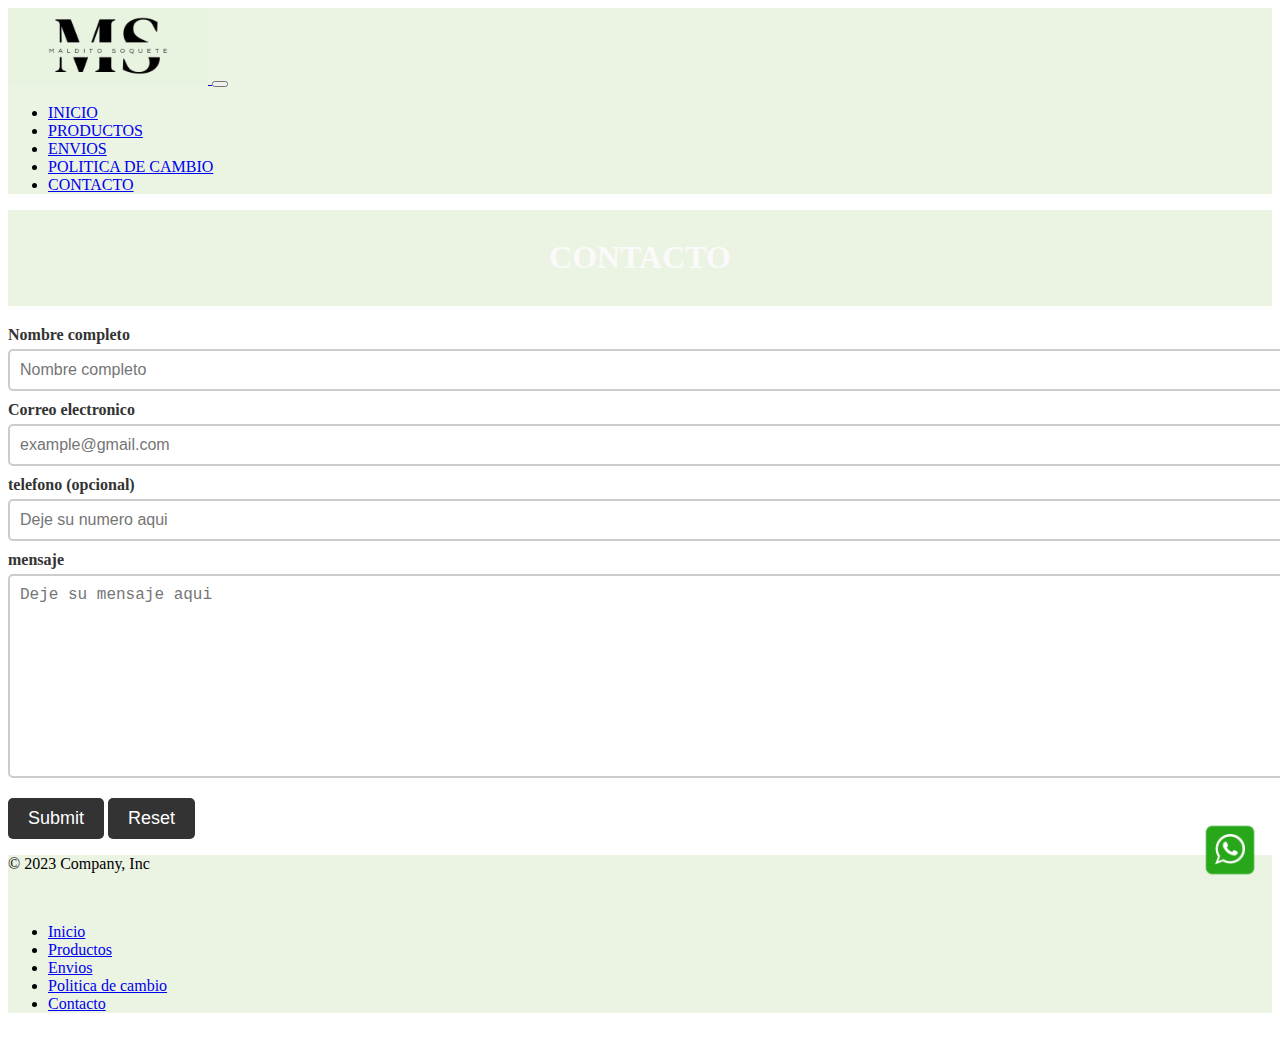
==== pages/contacto.html @ 059cf21d "algunos cambios en las pages" ====
<!DOCTYPE html>
<html lang="es">
  <head>
    <meta charset="UTF-8" />
    <meta name="viewport" content="width=device-width, initial-scale=1.0" />
    <link rel="stylesheet" href="../css/style.css" />
    <meta name="description" content="¡Hola! Somos emprendores apasionados que creamos un emocionante ecommerce especializado en la venta de medias. Nuestro nombre es Maldito Soquete!. dejanos tu informacion y contactanos para cualquier tipo de negocios o etc.">
    <title>Contacto - Maldito soquete</title>
    <link rel="shortcut icon" href="../media/ms_logo.jpeg" type="image/x-icon">
    <!-- Bootstrap -->
    <link
      href="https://cdn.jsdelivr.net/npm/bootstrap@5.3.2/dist/css/bootstrap.min.css"
      rel="stylesheet"
      integrity="sha384-T3c6CoIi6uLrA9TneNEoa7RxnatzjcDSCmG1MXxSR1GAsXEV/Dwwykc2MPK8M2HN"
      crossorigin="anonymous"
    />
  </head>
  <body>
    <!-- HEADER Y NAV -->
    <header class="navbar navbar-expand-lg encabezado">
      <div class="container-fluid">
        <a class="navbar-brand" href="../index.html">
          <img
            class="logo"
            src="../media/ms_logo.jpeg"
            alt="logo de maldito soquete"
          />
        </a>
        <button
          class="navbar-toggler"
          type="button"
          data-bs-toggle="collapse"
          data-bs-target="#navbarNav"
          aria-controls="navbarNav"
          aria-expanded="false"
          aria-label="Toggle navigation"
        >
          <span class="navbar-toggler-icon"></span>
        </button>
        <nav class="collapse navbar-collapse" id="navbarNav">
          <ul class="navbar-nav menuNav">
            <li class="nav-item">
              <a
                class="nav-link active"
                aria-current="page"
                href="../index.html"
                >inicio</a
              >
            </li>
            <li class="nav-item">
              <a class="nav-link" href="Productos.html">productos</a>
            </li>
            <li class="nav-item">
              <a class="nav-link" href="Envios.html">Envios</a>
            </li>
            <li class="nav-item">
              <a class="nav-link" href="politica.html">politica de cambio</a>
            </li>
            <li class="nav-item">
              <a class="nav-link" href="contacto.html">Contacto</a>
            </li>
          </ul>
        </nav>
      </div>
    </header>

    <main>
      <div class="bienvenidos">
        <h1>Contacto</h1>
      </div>

      <form>
        <label for="nombre">Nombre completo</label>
        <input type="text" id="nombre" placeholder="Nombre completo" required />

        <label class="formulario1" for="email">Correo electronico</label>
        <input
          type="text"
          id="email"
          placeholder="example@gmail.com"
          required
        />

        <label class="formulario1" for="phone">telefono (opcional)</label>
        <input type="text" id="phone" placeholder="Deje su numero aqui" />

        <label for="mensaje">mensaje</label>
        <textarea
          name=""
          id=""
          cols="30"
          rows="10"
          placeholder="Deje su mensaje aqui"
        ></textarea>

        <input class="botonForm" type="submit" />
        <input class="botonForm" type="reset" />
      </form>

      <!-- logo wpp -->
      <div>
        <a href="../media/whatsapp.png">
          <img
            class="logoWhats"
            src="../media/whatsapp.png"
            alt="logo de Whatsapp"
          />
        </a>
      </div>
    </main>

    <!-- FOOTER -->

    <div class="footerms">
      <footer
        class="d-flex flex-wrap justify-content-between align-items-center border-top"
      >
        <p class="col-md-4 mb-0 text-body-secondary">
          &copy; 2023 Company, Inc
        </p>

        <a
          href="/"
          class="col-md-4 d-flex align-items-center justify-content-center mb-3 mb-md-0 me-md-auto link-body-emphasis text-decoration-none"
        >
          <img style="width: 100px" src="./media/ms_logo.jpeg" alt="" />
        </a>

        <ul class="nav col-md-4 justify-content-end">
          <li class="nav-item">
            <a href="../index.html" class="nav-link px-2 text-body-secondary"
              >Inicio</a
            >
          </li>
          <li class="nav-item">
            <a href="Productos.html" class="nav-link px-2 text-body-secondary"
              >Productos</a
            >
          </li>
          <li class="nav-item">
            <a href="Envios.html" class="nav-link px-2 text-body-secondary"
              >Envios</a
            >
          </li>
          <li class="nav-item">
            <a href="politica.html" class="nav-link px-2 text-body-secondary"
              >Politica de cambio</a
            >
          </li>
          <li class="nav-item">
            <a href="contacto.html" class="nav-link px-2 text-body-secondary"
              >Contacto</a
            >
          </li>
        </ul>
      </footer>
    </div>

    <script src="https://cdn.jsdelivr.net/npm/bootstrap@5.3.2/dist/js/bootstrap.bundle.min.js"
    integrity="sha384-C6RzsynM9kWDrMNeT87bh95OGNyZPhcTNXj1NW7RuBCsyN/o0jlpcV8Qyq46cDfL"
    crossorigin="anonymous"></script>
  </body>
</html>
---- css/style.css ----
form {
  margin-top: 20px;
}

label {
  display: block;
  font-weight: bold;
  margin-bottom: 5px;
  color: #333;
}

input[type=text], textarea {
  display: block;
  width: 100%;
  padding: 10px;
  border: 2px solid #ccc;
  border-radius: 5px;
  font-size: 16px;
  margin-bottom: 10px;
}

.botonForm {
  background-color: #333;
  color: #fff;
  border: none;
  padding: 10px 20px;
  border-radius: 5px;
  font-size: 18px;
  cursor: pointer;
  margin-top: 10px;
}

body {
  overflow-x: hidden;
}

/* PRODUCTOS */
.textoProductos {
  font-family: "Montserrat", sans-serif;
  font-family: "Roboto", sans-serif;
}

/* ENVIO IFRAME SUCURSALES*/
.sucursales {
  text-decoration: none;
}

iframe {
  display: block;
  margin: auto;
}

/* LOGO DE WHATSAPP */
.logoWhats {
  position: fixed;
  right: 20px;
  bottom: 20px;
  width: 60px;
}

/* FOOTER */
.footerms {
  background-color: #ebf3e3;
}

.logo {
  width: 200px;
}

.encabezado {
  background-color: #ebf3e3;
}

.menuNav a {
  font-size: 1rem;
  padding: 0;
  text-transform: uppercase;
}

.bienvenidos {
  background-color: #ebf3e3;
  color: #fafafa;
  text-align: center;
  text-transform: uppercase;
  padding: 8px;
}
.bienvenidos h2 {
  font-size: 2rem;
  color: #747474;
}

.quienesSomos {
  padding: 16px;
  text-transform: uppercase;
  font-weight: bold;
  text-align: center;
  font-size: 20px;
}

.textoInicio {
  padding: 2%;
  font-family: "Montserrat", sans-serif;
  font-family: "Roboto", sans-serif;
}

.clientes {
  text-align: center;
  text-transform: uppercase;
  font-weight: bold;
  font-size: 20px;
}

.logoEquis {
  text-align: center;
  margin-bottom: 30px;
  margin-top: 0px;
}

.equisPolitica {
  width: 120px;
  margin-top: 10px;
}

.logoEquis2 {
  text-align: center;
  margin-top: 0px;
}

.signoExclamacion {
  width: 400px;
  margin-top: 0px;
}

/*# sourceMappingURL=style.css.map */
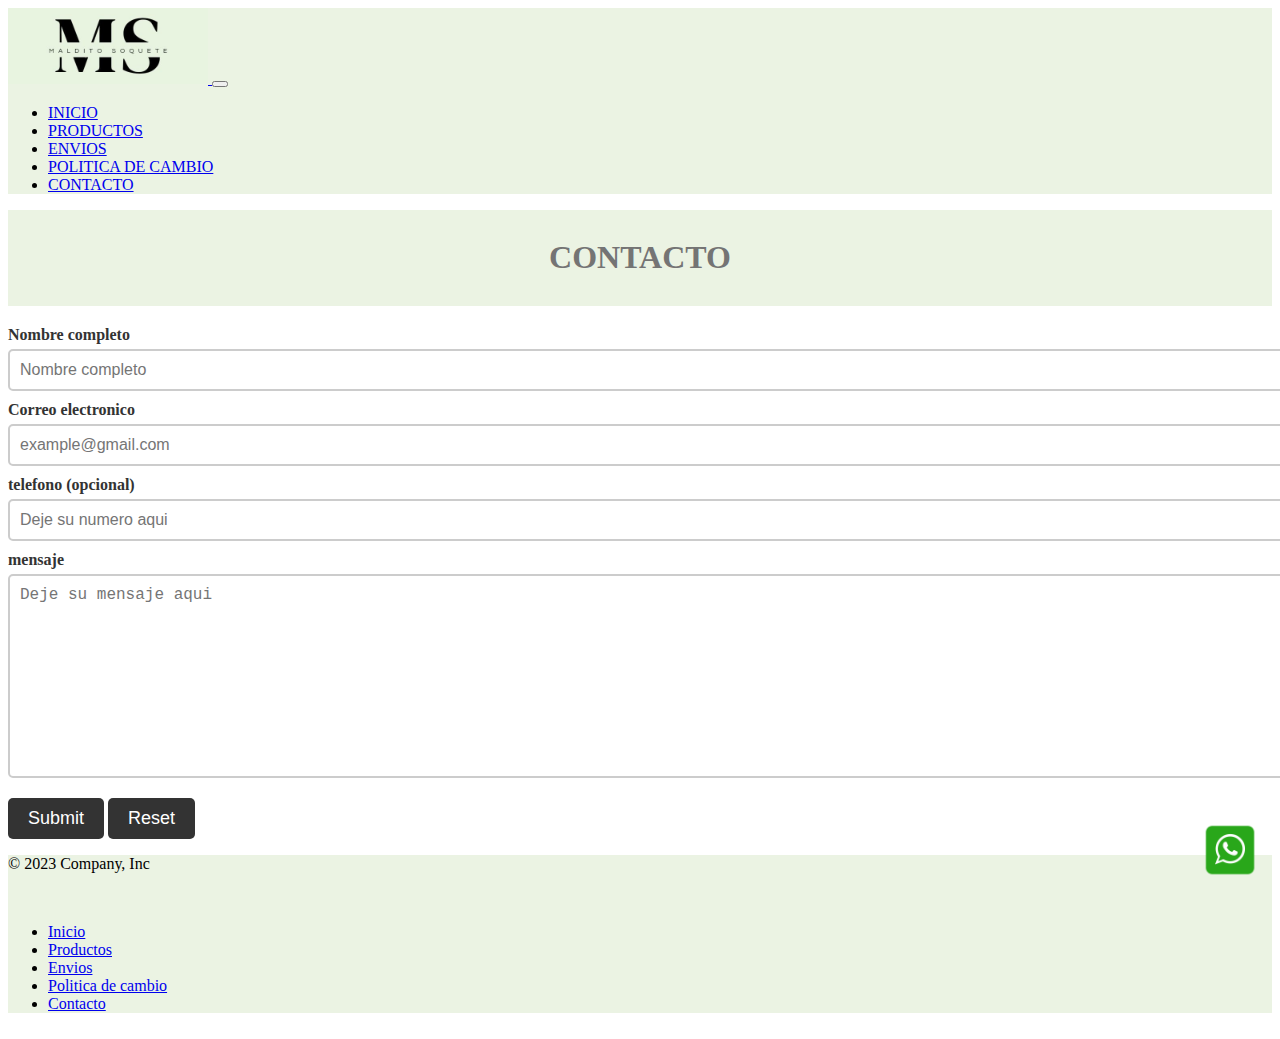
==== commit ceb8586b: "puse algunos container-fluid y otros cambios en las card de producto" ====
--- a/pages/contacto.html
+++ b/pages/contacto.html
@@ -4,9 +4,16 @@
     <meta charset="UTF-8" />
     <meta name="viewport" content="width=device-width, initial-scale=1.0" />
     <link rel="stylesheet" href="../css/style.css" />
-    <meta name="description" content="¡Hola! Somos emprendores apasionados que creamos un emocionante ecommerce especializado en la venta de medias. Nuestro nombre es Maldito Soquete!. dejanos tu informacion y contactanos para cualquier tipo de negocios o etc.">
+    <meta
+      name="description"
+      content="¡Hola! Somos emprendores apasionados que creamos un emocionante ecommerce especializado en la venta de medias. Nuestro nombre es Maldito Soquete!. dejanos tu informacion y contactanos para cualquier tipo de negocios o etc."
+    />
     <title>Contacto - Maldito soquete</title>
-    <link rel="shortcut icon" href="../media/ms_logo.jpeg" type="image/x-icon">
+    <link
+      rel="shortcut icon"
+      href="../media/ms_logo.jpeg"
+      type="image/x-icon"
+    />
     <!-- Bootstrap -->
     <link
       href="https://cdn.jsdelivr.net/npm/bootstrap@5.3.2/dist/css/bootstrap.min.css"
@@ -68,34 +75,40 @@
       <div class="bienvenidos">
         <h1>Contacto</h1>
       </div>
+      <div class="container-fluid">
+        <form>
+          <label for="nombre">Nombre completo</label>
+          <input
+            type="text"
+            id="nombre"
+            placeholder="Nombre completo"
+            required
+          />
 
-      <form>
-        <label for="nombre">Nombre completo</label>
-        <input type="text" id="nombre" placeholder="Nombre completo" required />
+          <label class="formulario1" for="email">Correo electronico</label>
+          <input
+            type="text"
+            id="email"
+            placeholder="example@gmail.com"
+            required
+          />
 
-        <label class="formulario1" for="email">Correo electronico</label>
-        <input
-          type="text"
-          id="email"
-          placeholder="example@gmail.com"
-          required
-        />
+          <label class="formulario1" for="phone">telefono (opcional)</label>
+          <input type="text" id="phone" placeholder="Deje su numero aqui" />
 
-        <label class="formulario1" for="phone">telefono (opcional)</label>
-        <input type="text" id="phone" placeholder="Deje su numero aqui" />
+          <label for="mensaje">mensaje</label>
+          <textarea
+            name=""
+            id=""
+            cols="30"
+            rows="10"
+            placeholder="Deje su mensaje aqui"
+          ></textarea>
 
-        <label for="mensaje">mensaje</label>
-        <textarea
-          name=""
-          id=""
-          cols="30"
-          rows="10"
-          placeholder="Deje su mensaje aqui"
-        ></textarea>
-
-        <input class="botonForm" type="submit" />
-        <input class="botonForm" type="reset" />
-      </form>
+          <input class="botonForm" type="submit" />
+          <input class="botonForm" type="reset" />
+        </form>
+      </div>
 
       <!-- logo wpp -->
       <div>
@@ -156,8 +169,10 @@
       </footer>
     </div>
 
-    <script src="https://cdn.jsdelivr.net/npm/bootstrap@5.3.2/dist/js/bootstrap.bundle.min.js"
-    integrity="sha384-C6RzsynM9kWDrMNeT87bh95OGNyZPhcTNXj1NW7RuBCsyN/o0jlpcV8Qyq46cDfL"
-    crossorigin="anonymous"></script>
+    <script
+      src="https://cdn.jsdelivr.net/npm/bootstrap@5.3.2/dist/js/bootstrap.bundle.min.js"
+      integrity="sha384-C6RzsynM9kWDrMNeT87bh95OGNyZPhcTNXj1NW7RuBCsyN/o0jlpcV8Qyq46cDfL"
+      crossorigin="anonymous"
+    ></script>
   </body>
 </html>
--- a/css/style.css
+++ b/css/style.css
@@ -79,12 +79,12 @@
 
 .bienvenidos {
   background-color: #ebf3e3;
-  color: #fafafa;
+  color: #747474;
   text-align: center;
   text-transform: uppercase;
   padding: 8px;
 }
-.bienvenidos h2 {
+.bienvenidos h1 {
   font-size: 2rem;
   color: #747474;
 }
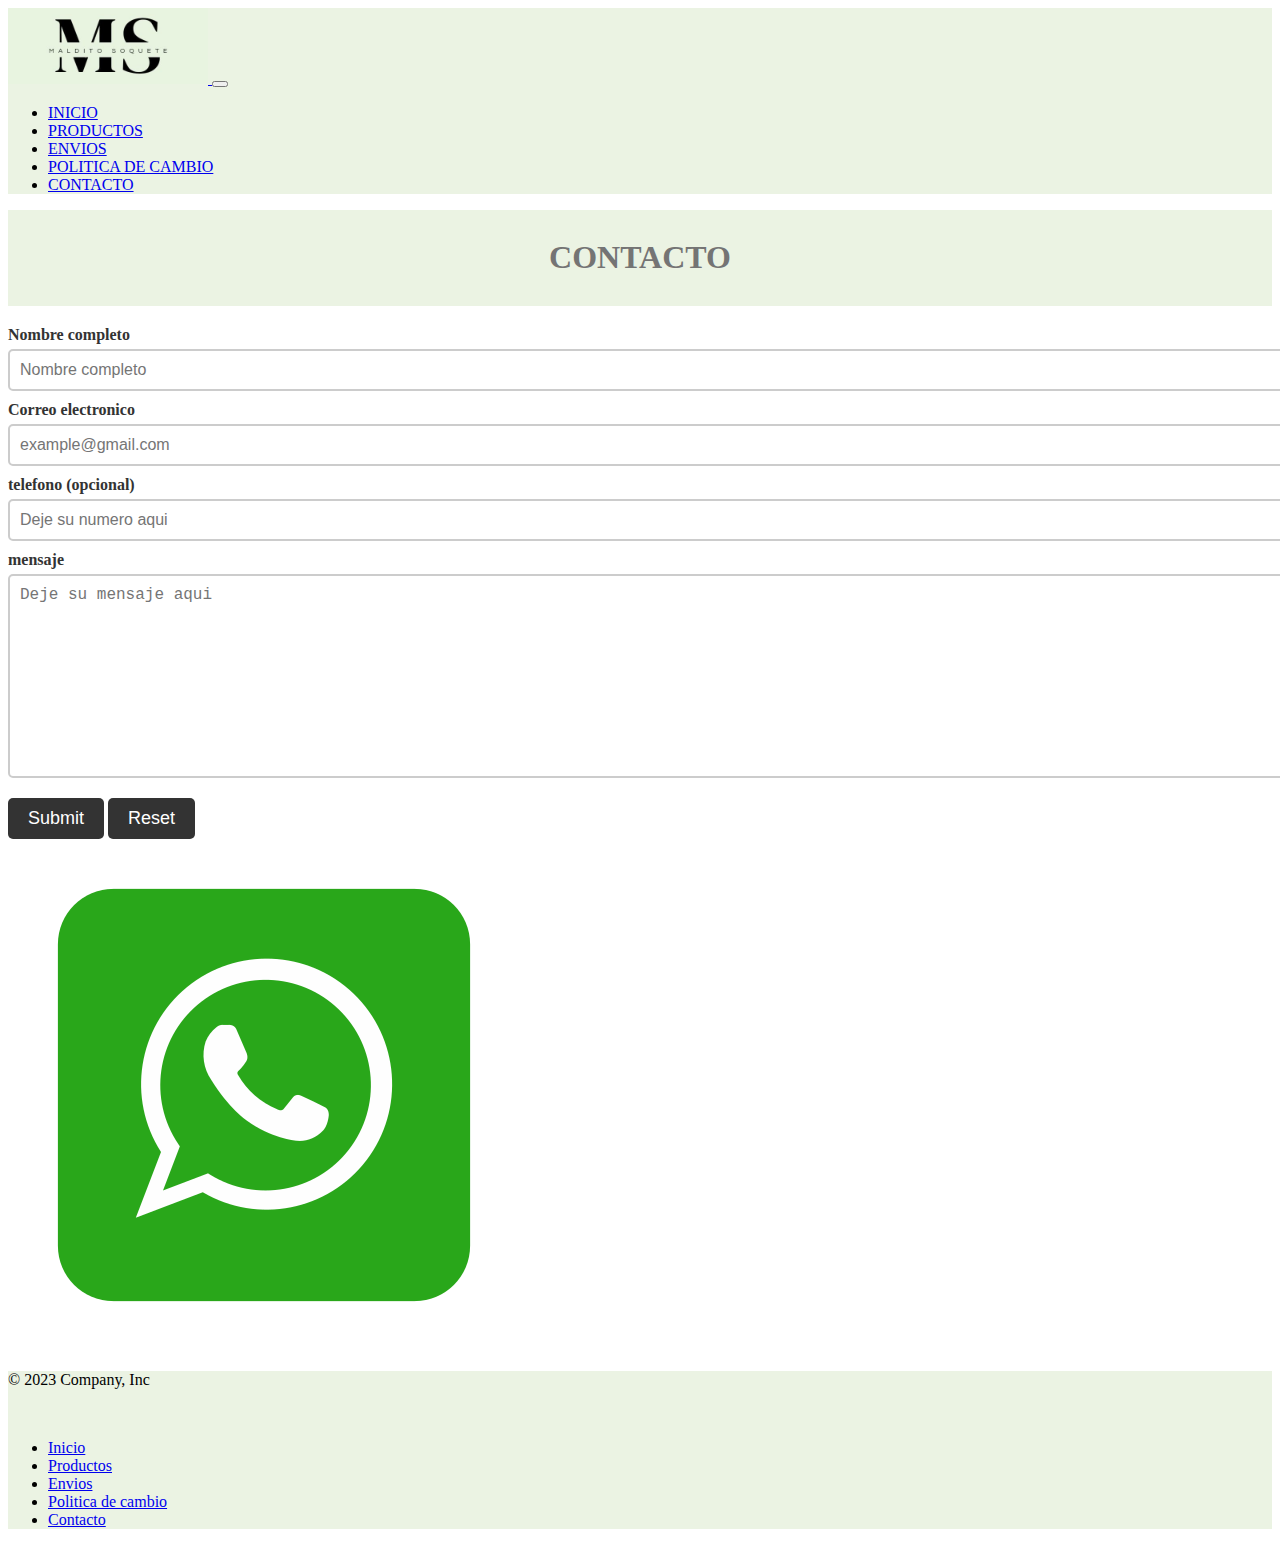
==== commit c9097008: "arreglo link css, boton de wpp" ====
--- a/pages/contacto.html
+++ b/pages/contacto.html
@@ -3,7 +3,6 @@
   <head>
     <meta charset="UTF-8" />
     <meta name="viewport" content="width=device-width, initial-scale=1.0" />
-    <link rel="stylesheet" href="../css/style.css" />
     <meta
       name="description"
       content="¡Hola! Somos emprendores apasionados que creamos un emocionante ecommerce especializado en la venta de medias. Nuestro nombre es Maldito Soquete!. dejanos tu informacion y contactanos para cualquier tipo de negocios o etc."
@@ -21,8 +20,11 @@
       integrity="sha384-T3c6CoIi6uLrA9TneNEoa7RxnatzjcDSCmG1MXxSR1GAsXEV/Dwwykc2MPK8M2HN"
       crossorigin="anonymous"
     />
+    <!-- CSS MIO -->
+    <link rel="stylesheet" href="../css/style.css" />
   </head>
-  <body>
+
+  <body class="container-fluid">
     <!-- HEADER Y NAV -->
     <header class="navbar navbar-expand-lg encabezado">
       <div class="container-fluid">
@@ -114,7 +116,7 @@
       <div>
         <a href="../media/whatsapp.png">
           <img
-            class="logoWhats"
+            class="logoWhatsapp"
             src="../media/whatsapp.png"
             alt="logo de Whatsapp"
           />
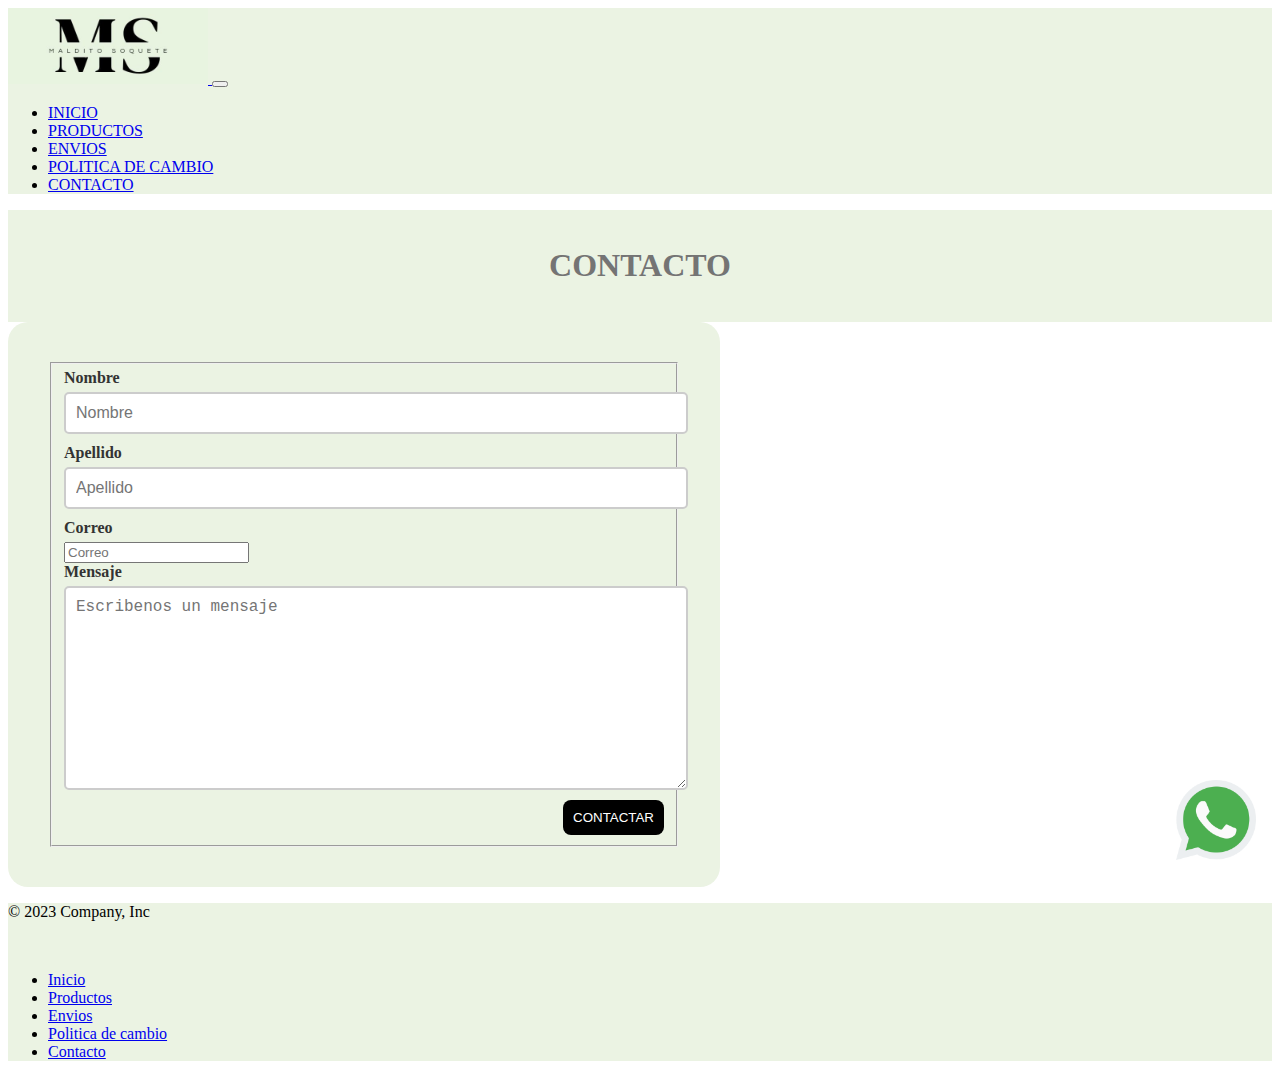
==== commit 09776b4b: "cambios en el contacto y en las imagenes" ====
--- a/pages/contacto.html
+++ b/pages/contacto.html
@@ -73,43 +73,43 @@
       </div>
     </header>
 
-    <main>
+    <main class=" mainForm">
       <div class="bienvenidos">
         <h1>Contacto</h1>
       </div>
       <div class="container-fluid">
-        <form>
-          <label for="nombre">Nombre completo</label>
-          <input
-            type="text"
-            id="nombre"
-            placeholder="Nombre completo"
-            required
-          />
+        <div>
 
-          <label class="formulario1" for="email">Correo electronico</label>
-          <input
-            type="text"
-            id="email"
-            placeholder="example@gmail.com"
-            required
-          />
+              <form class="mt-5 mb-5">
 
-          <label class="formulario1" for="phone">telefono (opcional)</label>
-          <input type="text" id="phone" placeholder="Deje su numero aqui" />
+                  <fieldset>
+                    <div class="mb-3">
+                      <label for="disabledTextInput" class="form-label ">Nombre</label>
+                      <input type="text" id="disabledTextInput" class="form-control" placeholder="Nombre">
+                    </div>
+                    <div class="mb-3">
+                      <label for="disabledSelect" class="form-label ">Apellido</label>
+                      <input type="text" id="disabledTextInput" class="form-control" placeholder="Apellido">
+                    </div>
+                    <div class="mb-3">
+                      <label for="disabledSelect" class="form-label">Correo</label>
+                      <input type="email" id="disabledTextInput" class="form-control" placeholder="Correo">
+                    </div>
 
-          <label for="mensaje">mensaje</label>
-          <textarea
-            name=""
-            id=""
-            cols="30"
-            rows="10"
-            placeholder="Deje su mensaje aqui"
-          ></textarea>
+                    <div class="mb-3 mensaje">
+                      <label for="disabledSelect" class="form-label">Mensaje</label>
+                      <textarea class="form-control" name="mensaje" id="mensaje" cols="30" rows="10" placeholder="Escribenos un mensaje"></textarea>
+                    </div>
+                    
+                    <button type="submit" class="btn-contacto">CONTACTAR</button>
+                  </fieldset>
+                
+              </form>
 
-          <input class="botonForm" type="submit" />
-          <input class="botonForm" type="reset" />
-        </form>
+             
+
+          
+
       </div>
 
       <!-- logo wpp -->
@@ -117,7 +117,7 @@
         <a href="../media/whatsapp.png">
           <img
             class="logoWhatsapp"
-            src="../media/whatsapp.png"
+            src="../media/wpplogo.png"
             alt="logo de Whatsapp"
           />
         </a>
--- a/css/style.css
+++ b/css/style.css
@@ -1,5 +1,9 @@
+@charset "UTF-8";
 form {
-  margin-top: 20px;
+  background-color: #ebf3e3;
+  padding: 40px;
+  border-radius: 20px;
+  width: 50%;
 }
 
 label {
@@ -19,19 +23,40 @@
   margin-bottom: 10px;
 }
 
-.botonForm {
-  background-color: #333;
-  color: #fff;
+.btn-contacto {
   border: none;
-  padding: 10px 20px;
-  border-radius: 5px;
-  font-size: 18px;
-  cursor: pointer;
-  margin-top: 10px;
+  background-color: black;
+  color: white;
+  padding: 10px;
+  font-weight: 500;
+  border-radius: 8px;
+  text-decoration: none;
+  transition: all 0.3s;
+  float: right;
+}
+
+.logoms-contacto {
+  width: 60%;
+  height: 40%;
+  align-items: end;
+}
+
+.mainForm {
+  background-image: url(/media/Diseño\ sin\ título.jpg);
 }
 
 body {
   overflow-x: hidden;
+}
+
+h1 {
+  background-color: #ebf3e3;
+  color: #fafafa;
+  text-align: center;
+  text-transform: uppercase;
+  padding: 8px;
+  font-size: 2rem;
+  color: #747474;
 }
 
 /* PRODUCTOS */
@@ -51,11 +76,16 @@
 }
 
 /* LOGO DE WHATSAPP */
-.logoWhats {
+.logoWhatsapp {
+  width: 5rem;
   position: fixed;
-  right: 20px;
-  bottom: 20px;
-  width: 60px;
+  bottom: 40px;
+  right: 1.5rem;
+  cursor: pointer;
+  transition: all 0.1s;
+}
+.logoWhatsapp:hover {
+  width: 6rem;
 }
 
 /* FOOTER */
@@ -79,14 +109,9 @@
 
 .bienvenidos {
   background-color: #ebf3e3;
-  color: #747474;
   text-align: center;
   text-transform: uppercase;
   padding: 8px;
-}
-.bienvenidos h1 {
-  font-size: 2rem;
-  color: #747474;
 }
 
 .quienesSomos {
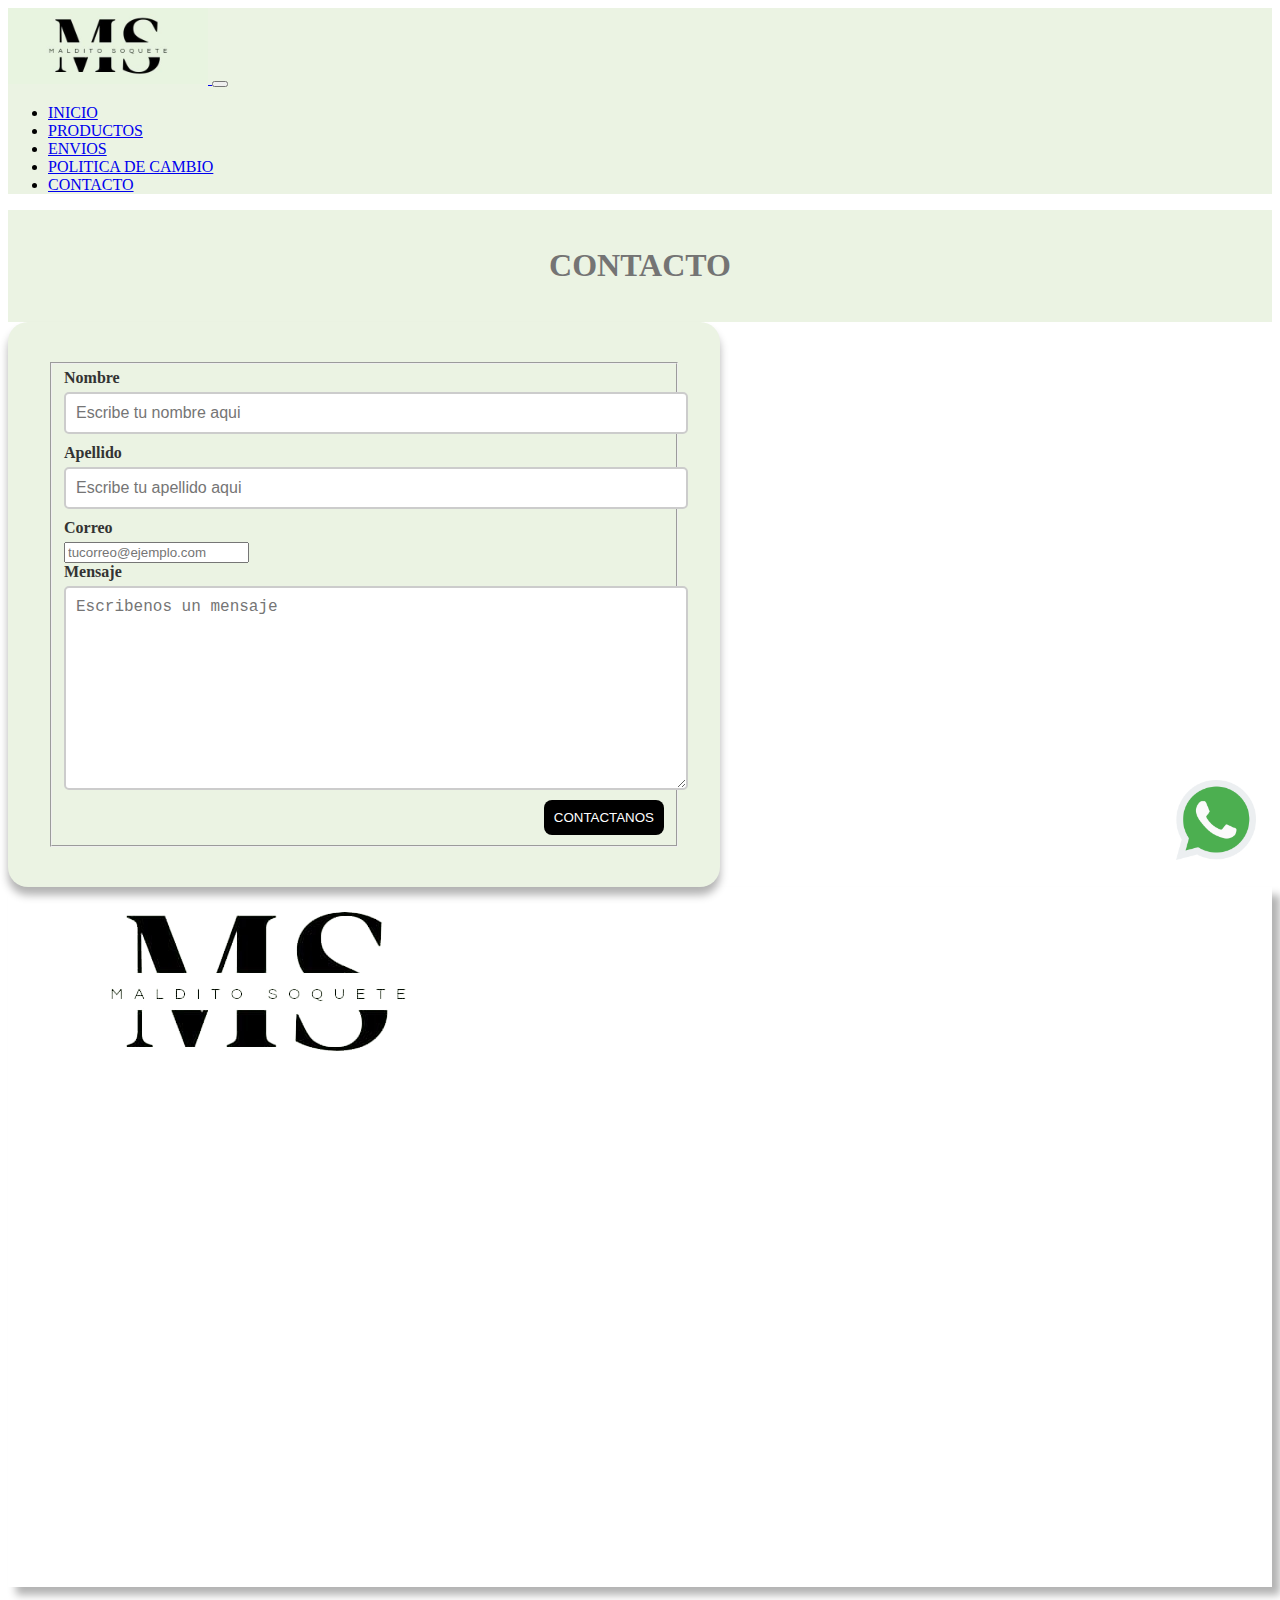
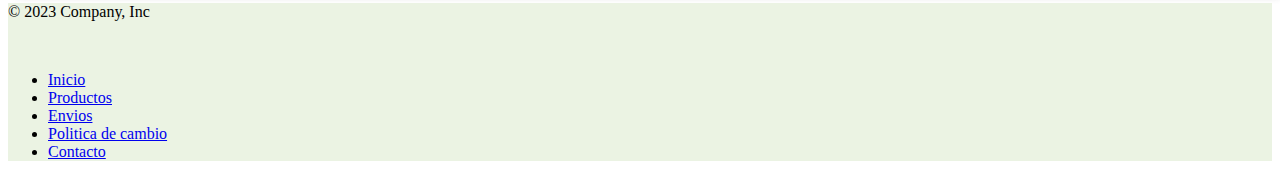
==== commit cbc2332b: "cambios en la seccion contactos" ====
--- a/pages/contacto.html
+++ b/pages/contacto.html
@@ -77,23 +77,23 @@
       <div class="bienvenidos">
         <h1>Contacto</h1>
       </div>
-      <div class="container-fluid">
-        <div>
+      <div class="container-fluid row">
+        <div class="col-sm-12 col-xl-6 col-md-6" >
 
-              <form class="mt-5 mb-5">
+              <form class="w-100 mt-5 mb-5">
 
                   <fieldset>
                     <div class="mb-3">
                       <label for="disabledTextInput" class="form-label ">Nombre</label>
-                      <input type="text" id="disabledTextInput" class="form-control" placeholder="Nombre">
+                      <input type="text" id="disabledTextInput" class="form-control" placeholder="Escribe tu nombre aqui">
                     </div>
                     <div class="mb-3">
                       <label for="disabledSelect" class="form-label ">Apellido</label>
-                      <input type="text" id="disabledTextInput" class="form-control" placeholder="Apellido">
+                      <input type="text" id="disabledTextInput" class="form-control" placeholder="Escribe tu apellido aqui">
                     </div>
                     <div class="mb-3">
                       <label for="disabledSelect" class="form-label">Correo</label>
-                      <input type="email" id="disabledTextInput" class="form-control" placeholder="Correo">
+                      <input type="email" id="disabledTextInput" class="form-control" placeholder="tucorreo@ejemplo.com">
                     </div>
 
                     <div class="mb-3 mensaje">
@@ -101,16 +101,17 @@
                       <textarea class="form-control" name="mensaje" id="mensaje" cols="30" rows="10" placeholder="Escribenos un mensaje"></textarea>
                     </div>
                     
-                    <button type="submit" class="btn-contacto">CONTACTAR</button>
+                    <button type="submit" class="btn-contacto">CONTACTANOS</button>
                   </fieldset>
-                
               </form>
+            </div>
+            <div class=" imgForm col-sm-12 col-xl-6 col-md-6 d-flex justify-content-center align-items-center mt-5" >
 
-             
+              <img class="img-fluid py-4 " src="../media/ms_logo-removebg-preview.png" alt="Logo de maldito soquete">
+              
 
-          
-
-      </div>
+            </div>
+          </div>
 
       <!-- logo wpp -->
       <div>
--- a/css/style.css
+++ b/css/style.css
@@ -4,6 +4,7 @@
   padding: 40px;
   border-radius: 20px;
   width: 50%;
+  box-shadow: 0px 8px 8px rgba(0, 0, 0, 0.3); /* Definición de la sombra */
 }
 
 label {
@@ -21,6 +22,11 @@
   border-radius: 5px;
   font-size: 16px;
   margin-bottom: 10px;
+}
+
+.imgForm {
+  box-shadow: 8px 8px 8px rgba(0, 0, 0, 0.3); /* Definición de la sombra */
+  height: 700px;
 }
 
 .btn-contacto {
@@ -115,6 +121,7 @@
 }
 
 .quienesSomos {
+  background-color: #ebf3e3;
   padding: 16px;
   text-transform: uppercase;
   font-weight: bold;
@@ -129,10 +136,20 @@
 }
 
 .clientes {
-  text-align: center;
+  background-color: #ebf3e3;
+  padding: 16px;
   text-transform: uppercase;
   font-weight: bold;
+  text-align: center;
   font-size: 20px;
+}
+
+.hover {
+  transition: 0.3s;
+}
+.hover:hover {
+  width: 300px;
+  height: 300px;
 }
 
 .logoEquis {
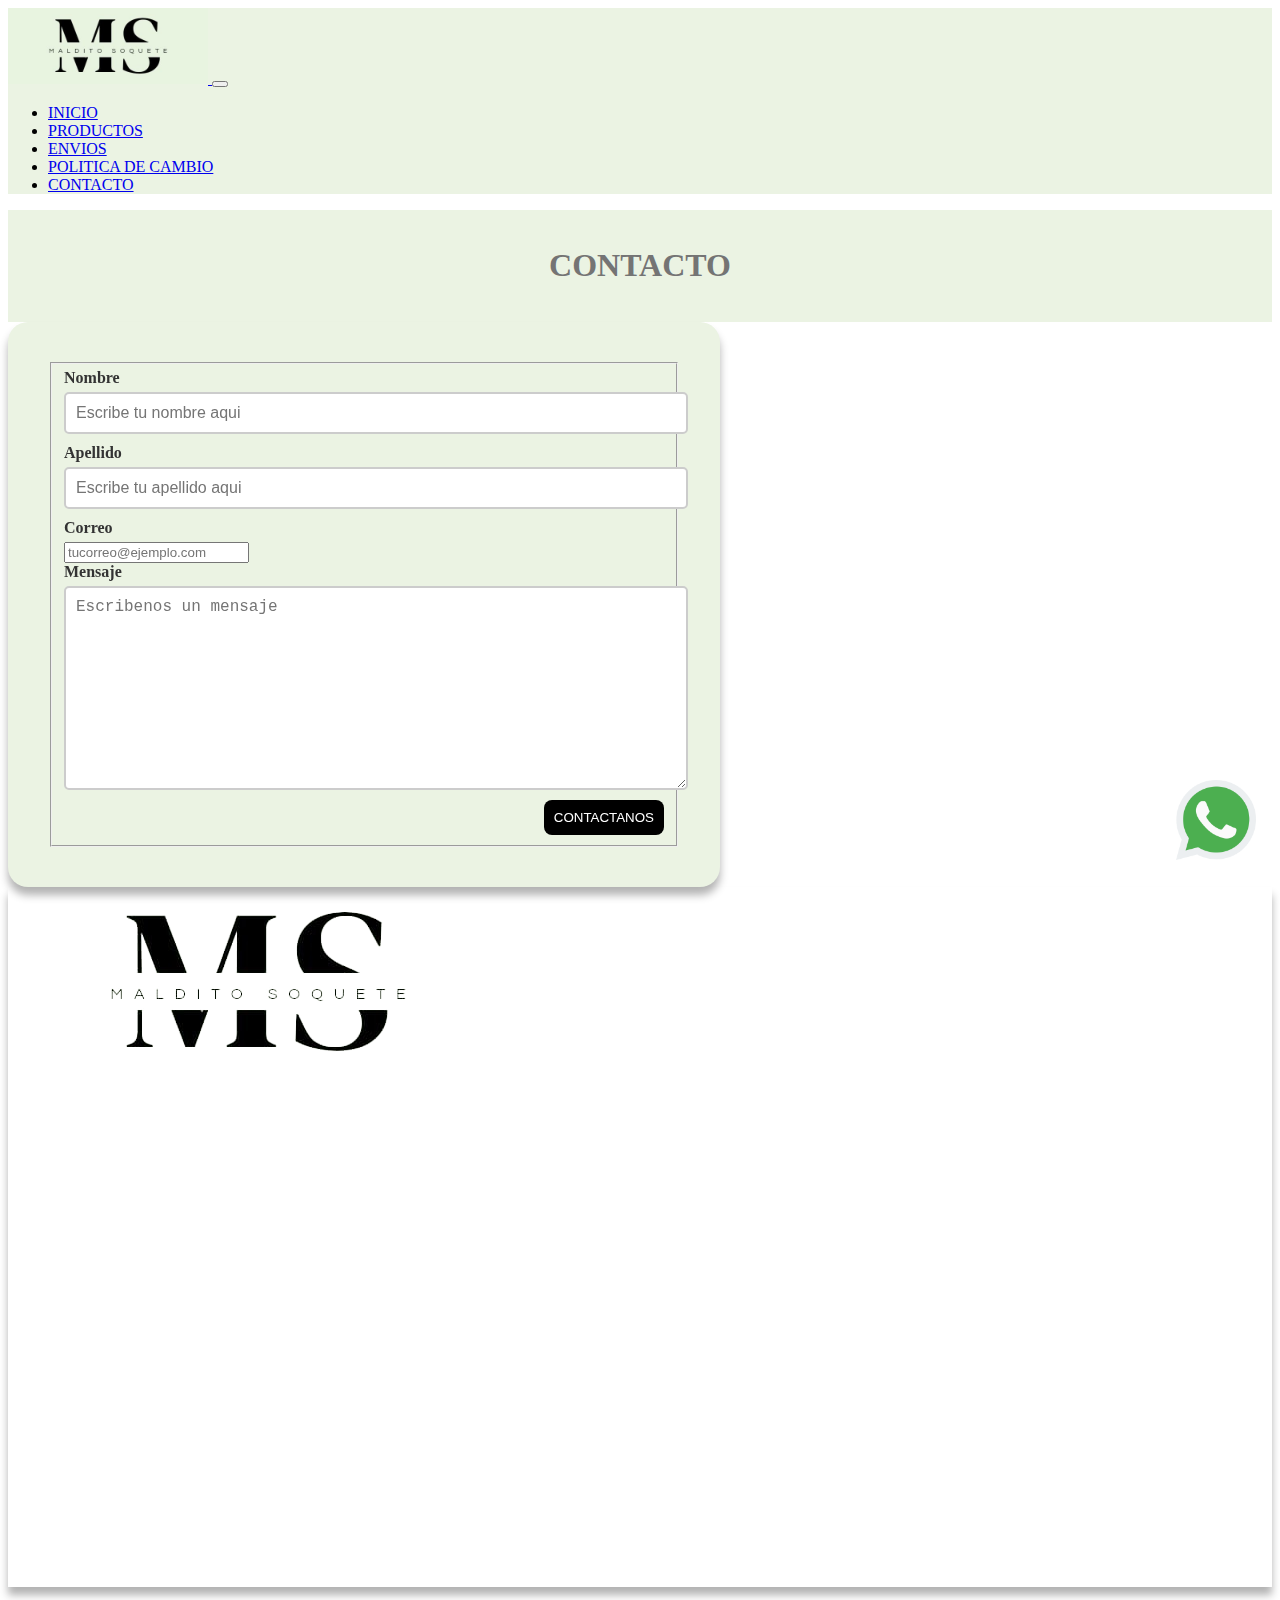
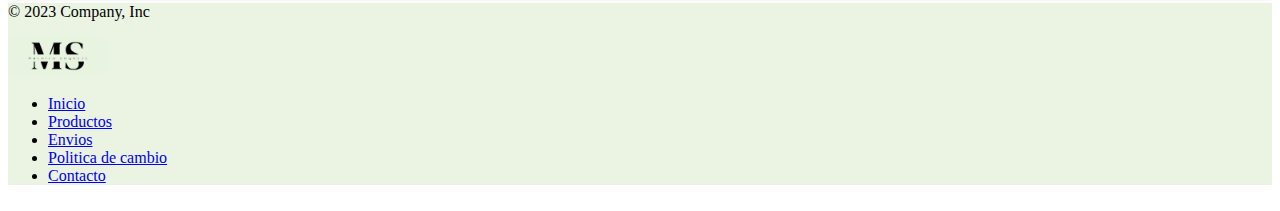
==== commit 2624b8c2: "cambios en las imagenes, en las paginas, en las fuentes y agregue animaciones" ====
--- a/pages/contacto.html
+++ b/pages/contacto.html
@@ -13,7 +13,11 @@
       href="../media/ms_logo.jpeg"
       type="image/x-icon"
     />
-    <!-- Bootstrap -->
+
+    <!-- ANIMACIONES AOS -->
+    <link href="https://unpkg.com/aos@2.3.1/dist/aos.css" rel="stylesheet" />
+
+    <!-- BOOTSTRAP -->
     <link
       href="https://cdn.jsdelivr.net/npm/bootstrap@5.3.2/dist/css/bootstrap.min.css"
       rel="stylesheet"
@@ -31,7 +35,7 @@
         <a class="navbar-brand" href="../index.html">
           <img
             class="logo"
-            src="../media/ms_logo.jpeg"
+            src="../media/iconos-etc/ms_logo.jpeg"
             alt="logo de maldito soquete"
           />
         </a>
@@ -73,52 +77,85 @@
       </div>
     </header>
 
-    <main class=" mainForm">
+    <main class="mainForm">
       <div class="bienvenidos">
         <h1>Contacto</h1>
       </div>
       <div class="container-fluid row">
-        <div class="col-sm-12 col-xl-6 col-md-6" >
-
-              <form class="w-100 mt-5 mb-5">
-
-                  <fieldset>
-                    <div class="mb-3">
-                      <label for="disabledTextInput" class="form-label ">Nombre</label>
-                      <input type="text" id="disabledTextInput" class="form-control" placeholder="Escribe tu nombre aqui">
-                    </div>
-                    <div class="mb-3">
-                      <label for="disabledSelect" class="form-label ">Apellido</label>
-                      <input type="text" id="disabledTextInput" class="form-control" placeholder="Escribe tu apellido aqui">
-                    </div>
-                    <div class="mb-3">
-                      <label for="disabledSelect" class="form-label">Correo</label>
-                      <input type="email" id="disabledTextInput" class="form-control" placeholder="tucorreo@ejemplo.com">
-                    </div>
-
-                    <div class="mb-3 mensaje">
-                      <label for="disabledSelect" class="form-label">Mensaje</label>
-                      <textarea class="form-control" name="mensaje" id="mensaje" cols="30" rows="10" placeholder="Escribenos un mensaje"></textarea>
-                    </div>
-                    
-                    <button type="submit" class="btn-contacto">CONTACTANOS</button>
-                  </fieldset>
-              </form>
-            </div>
-            <div class=" imgForm col-sm-12 col-xl-6 col-md-6 d-flex justify-content-center align-items-center mt-5" >
-
-              <img class="img-fluid py-4 " src="../media/ms_logo-removebg-preview.png" alt="Logo de maldito soquete">
-              
-
-            </div>
-          </div>
-
-      <!-- logo wpp -->
+        <div class="col-sm-12 col-xl-6 col-md-6"
+        data-aos="fade-right"
+        data-aos-anchor="#example-anchor"
+        data-aos-offset="700"
+        data-aos-duration="700">
+          <form class="w-100 mt-5 mb-5">
+            <fieldset>
+              <div class="mb-3">
+                <label for="disabledTextInput" class="form-label">Nombre</label>
+                <input
+                  type="text"
+                  id="disabledTextInput"
+                  class="form-control"
+                  placeholder="Escribe tu nombre aqui"
+                />
+              </div>
+              <div class="mb-3">
+                <label for="disabledSelect" class="form-label">Apellido</label>
+                <input
+                  type="text"
+                  id="disabledTextInput"
+                  class="form-control"
+                  placeholder="Escribe tu apellido aqui"
+                />
+              </div>
+              <div class="mb-3">
+                <label for="disabledSelect" class="form-label">Correo</label>
+                <input
+                  type="email"
+                  id="disabledTextInput"
+                  class="form-control"
+                  placeholder="tucorreo@ejemplo.com"
+                />
+              </div>
+
+              <div class="mb-3 mensaje">
+                <label for="disabledSelect" class="form-label">Mensaje</label>
+                <textarea
+                  class="form-control"
+                  name="mensaje"
+                  id="mensaje"
+                  cols="30"
+                  rows="10"
+                  placeholder="Escribenos un mensaje"
+                ></textarea>
+              </div>
+
+              <button type="submit" class="btn-contacto">CONTACTANOS</button>
+            </fieldset>
+          </form>
+        </div>
+        <div
+          class="imgForm col-sm-12 col-xl-6 col-md-6 d-flex justify-content-center align-items-center mt-5"
+          data-aos="fade-left"
+          data-aos-anchor="#example-anchor"
+          data-aos-offset="700"
+          data-aos-duration="700"
+        >
+          <a href="../index.html">
+            <img
+              class="img-fluid py-4"
+              src="../media/iconos-etc/ms_logo-removebg-preview.png"
+              alt="Logo de maldito soquete"
+            />
+          </a>
+        </div>
+      </div>
+
+      <!-- LOGO WHATSAPP -->
       <div>
-        <a href="../media/whatsapp.png">
+        <a href="#">
           <img
             class="logoWhatsapp"
-            src="../media/wpplogo.png"
+            src="../media/iconos-etc/wpplogo.png"
             alt="logo de Whatsapp"
           />
         </a>
@@ -139,7 +176,7 @@
           href="/"
           class="col-md-4 d-flex align-items-center justify-content-center mb-3 mb-md-0 me-md-auto link-body-emphasis text-decoration-none"
         >
-          <img style="width: 100px" src="./media/ms_logo.jpeg" alt="" />
+          <img style="width: 100px" src="../media/iconos-etc/ms_logo.jpeg" alt="" />
         </a>
 
         <ul class="nav col-md-4 justify-content-end">
@@ -172,10 +209,18 @@
       </footer>
     </div>
 
+    <!-- BOOTSTRAP -->
     <script
       src="https://cdn.jsdelivr.net/npm/bootstrap@5.3.2/dist/js/bootstrap.bundle.min.js"
       integrity="sha384-C6RzsynM9kWDrMNeT87bh95OGNyZPhcTNXj1NW7RuBCsyN/o0jlpcV8Qyq46cDfL"
       crossorigin="anonymous"
     ></script>
+
+    <!-- AOS JS-->
+    <script src="https://unpkg.com/aos@2.3.1/dist/aos.js"></script>
+
+    <script>
+      AOS.init();
+    </script>
   </body>
 </html>
--- a/css/style.css
+++ b/css/style.css
@@ -25,7 +25,7 @@
 }
 
 .imgForm {
-  box-shadow: 8px 8px 8px rgba(0, 0, 0, 0.3); /* Definición de la sombra */
+  box-shadow: 0px 8px 8px rgba(0, 0, 0, 0.3); /* Definición de la sombra */
   height: 700px;
 }
 
@@ -158,19 +158,14 @@
   margin-top: 0px;
 }
 
-.equisPolitica {
-  width: 120px;
-  margin-top: 10px;
-}
-
-.logoEquis2 {
-  text-align: center;
+.signoExclamacion {
+  width: 350px;
   margin-top: 0px;
 }
 
-.signoExclamacion {
-  width: 400px;
-  margin-top: 0px;
+.bg-politica {
+  background-color: #ebf3e3;
+  box-shadow: 4px 4px 4px rgba(0, 0, 0, 0.3); /* Definición de la sombra */
 }
 
 /*# sourceMappingURL=style.css.map */
